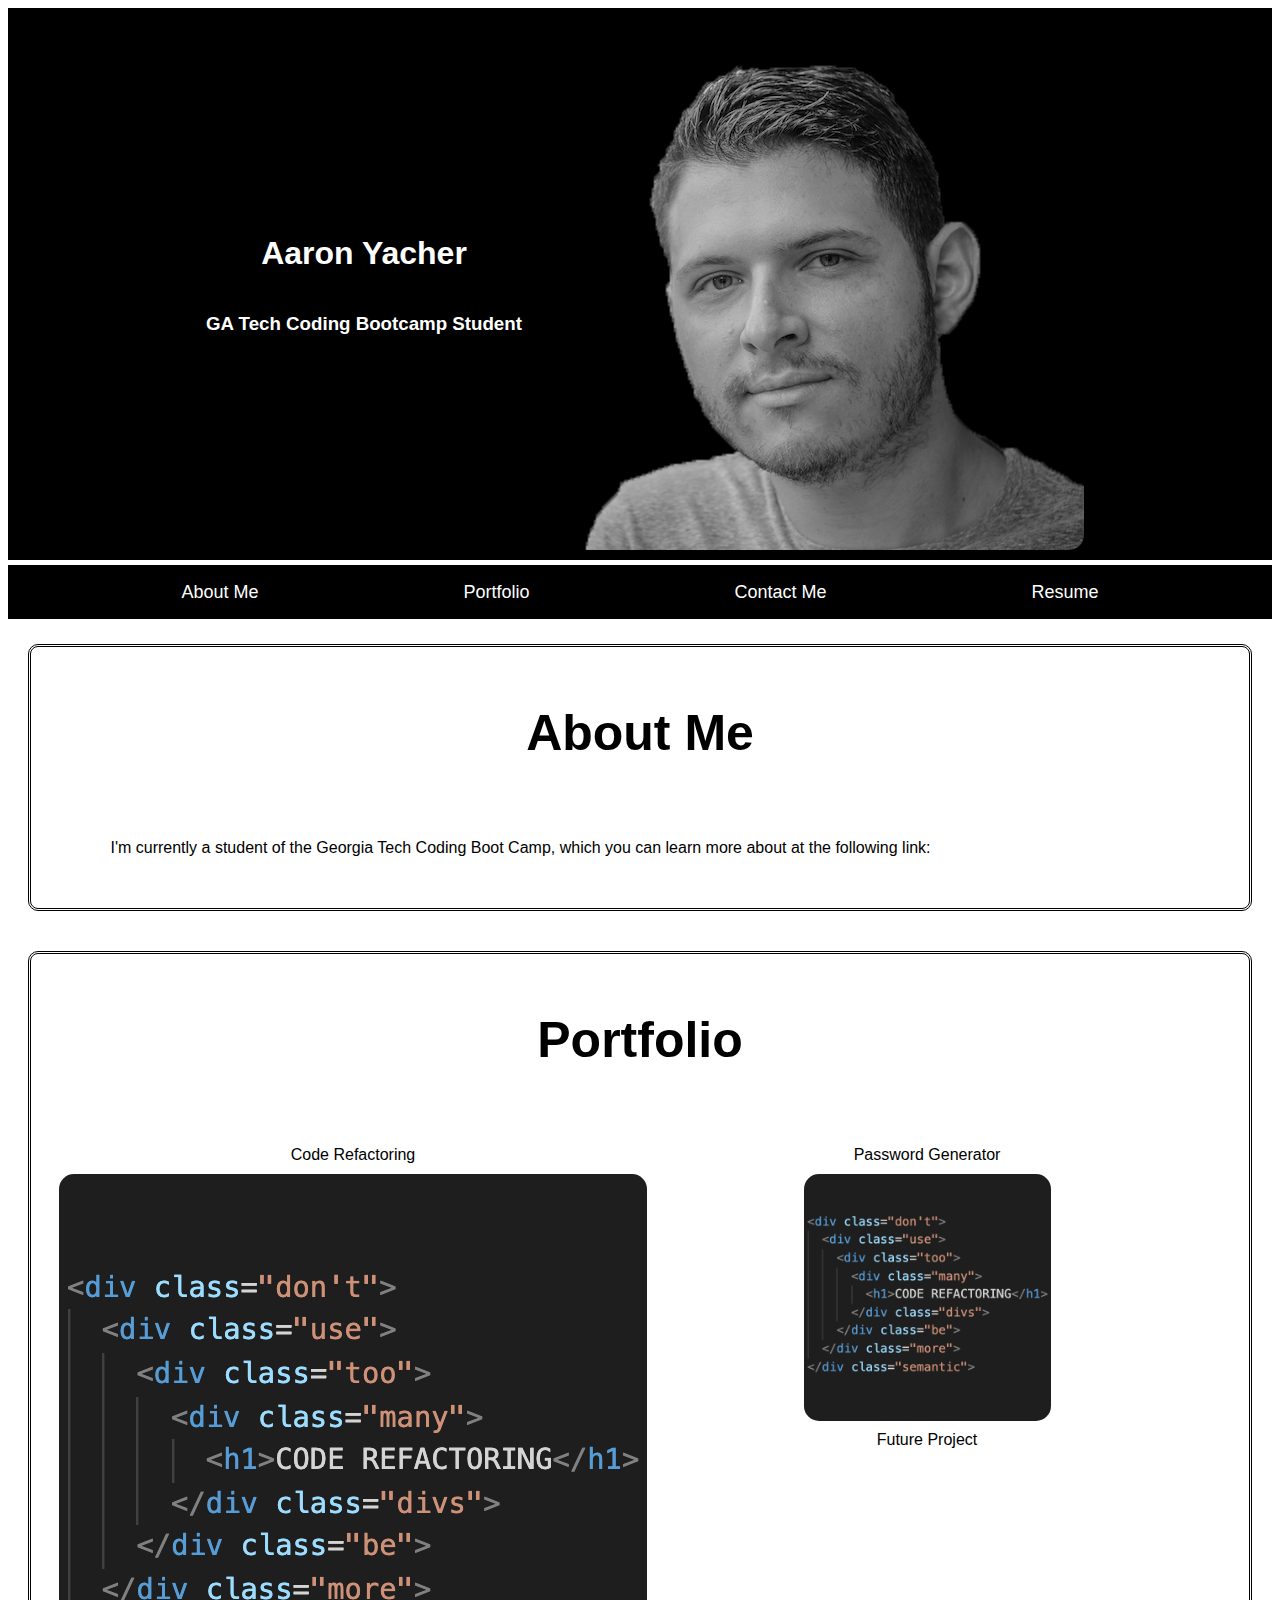
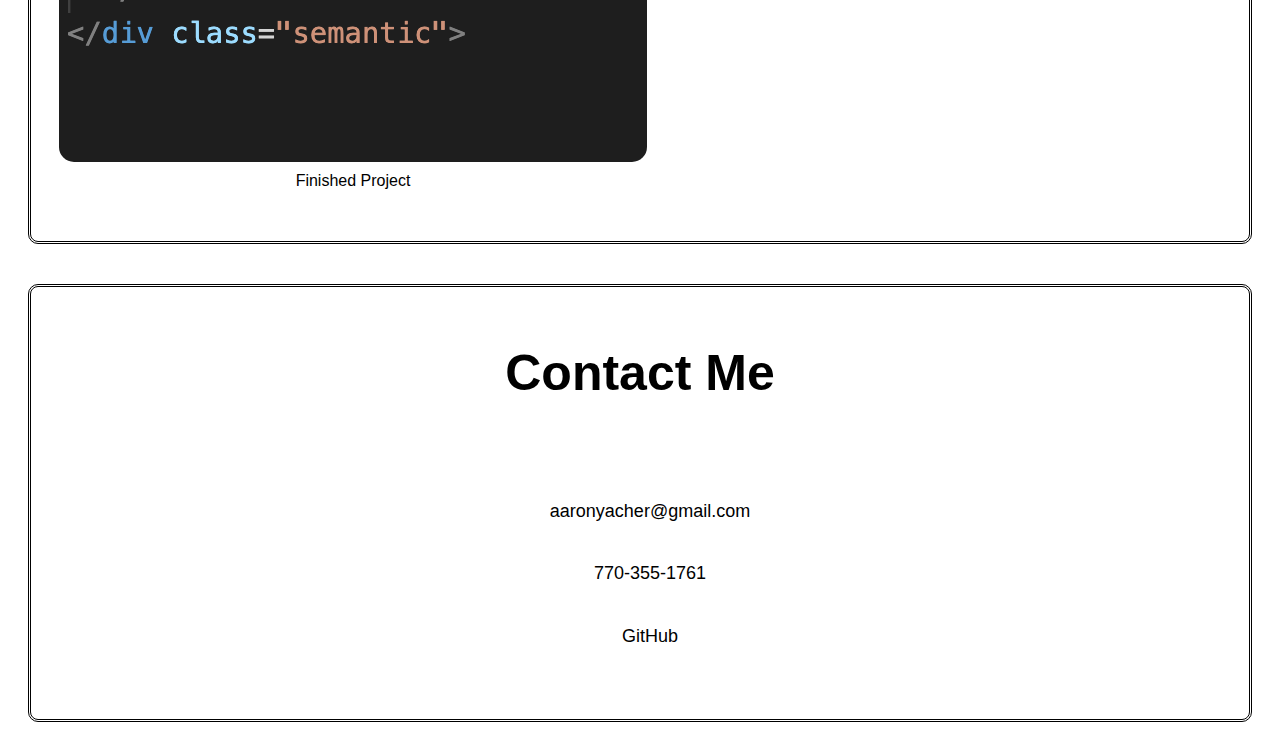
==== index.html @ 3f535246 "Link fix for resume download and protrait." ====
<!DOCTYPE html>
<html lang="en-US">
  <head>
    <meta charset="UTF-8" />
    <meta http-equiv="X-UA-Compatible" content="IE=edge" />
    <meta name="viewport" content="width=device-width, initial-scale=1.0" />
    <link rel="cssreset" href="./assets/css/reset.css" />
    <link rel="stylesheet" href="./assets/css/styles.css" />
  
    <title>Aaron Yacher - Portfolio</title>
  </head>
    <!-- ############################################ -->
    <!-- ############################################ -->
  <body>
      <header>
        <div>
          <h1>Aaron Yacher</h1>
          <h3>GA Tech Coding Bootcamp Student</h3>
        </div>
        <img src="./assets/images/aaron-yacher-grayscale-portrait.PNG" alt="Aaron Yacher">
      </header>
    <!-- ############################################ -->
    <!-- ############################################ -->
    <nav>
      <ul class="single-nav">
        <li><a href="#about-me">About Me</a></li>
        <li><a href="#portfolio">Portfolio</a></li>
        <li><a href="#contact-me">Contact Me</a></li>
        <li><a href="./assets/Aaron Yacher-Resume.pdf" download>Resume</a></li>
      </ul>
    </nav>
    <!-- ############################################ -->
    <!-- ############################################ -->   
    <section id="about-me" class="single-nav">
      <!-- About me section -->
        <h2>About Me</h2>

      <article>
        <p>
          I'm currently a student of the Georgia Tech Coding Boot Camp, which
          you can learn more about at the following link:
          <a href="https://bootcamp.pe.gatech.edu/coding/"
            >Georgia Tech Coding Boot Camp</a
          >
        </p>
      </article>
    </section>
    <!-- ############################################ -->
    <!-- ############################################ -->
    <section id="portfolio" class="single-nav">
      <!-- Portfolio section -->
      <h2>Portfolio</h2>
      <article>
        <a href="https://github.com/aalink/01-HTML-CSS-Git-CodeRefactor">
          <figure class="enlarge-image">
            <figcaption>Code Refactoring</figcaption>
            <img class="imgscale" src="./assets/images/be-semantic.png" alt="Code Refactoring" />
            <figcaption>Finished Project</figcaption>
          </figure>
        </a>

        <a href="/assets/html/password-generator.html">
          <figure class="enlarge-image">
            <figcaption>Password Generator</figcaption>
            <img src="./assets/images/be-semantic.png" alt="Password Generator" />
            <figcaption>Future Project</figcaption>
          </figure>
        </a>

        </figure>
      </article>
    </section>
    <!-- ############################################ -->
    <!-- ############################################ -->
    <section id="contact-me" class="single-nav">
      <!-- Contact Me -->
      <h2>Contact Me</h2>
      <article>
        <p>
          <ol>
            <li>aaronyacher@gmail.com</li>
            <li>770-355-1761</li>
            <li>GitHub</li>
          </ol>
        </p>
      </article>
    </section>
    <!-- ############################################ -->
    <!-- ############################################ -->
    <footer>

    </footer>
  </body>
</html>
---- assets/css/styles.css ----
* {
    font-family: Arial, Helvetica, sans-serif;
    color: white;
}


:root {
    --darkgrey: rgb(208, 208, 208); 
    --grey: #b1b1b1; 
    --mediumlightblue: #5382a1; 
    --lightblue: #bbe1fa;
    --myGrey: grey

}

html {
    scroll-behavior: smooth;
  }  

body {
    display: flex;
    flex-direction: column;
    justify-content: center;
    background-color: white;
}

header {
    display: flex;
    justify-content: center;
    background-color: black;
}

section {
    display: flex;
    flex-direction: column;
    background-color: white;
    padding: 15px;
    border-radius: 10px;
    margin: 20px;
    border-style: double;
    border-color: black;
    align-items: center;
}

div {
    display: flex;
    flex-direction: column;
    justify-content: center;
}

article {
    display: flex;
    padding: 20px;

}


p {
    color: black;
}

figure{
    display: flex;
    flex-direction: column;
    align-items: center;
    flex-basis: content;
}

figcaption {
    text-align: center;
    color: black;
}


#rcorners1 {
    padding: 20px;
    width: 200px;
    height: 150px;
}

.flexForFigures {
    display: flex;
    flex-direction: column;
    justify-content: center;
}

h1 {
    display: flex;
    justify-content: center;
    color: white;
}

h2 {
    color: black;
    font-size: 50px;
}

h3 {
    margin: 20px;
    text-align: center;
    display: flex;
    justify-content: center;
    color: white;
    
}

h4 {
    color: black;
    display: flex;
    flex-direction: column;
    justify-content: center;
}

nav {
    display: flex;
    justify-content: center;
    flex-wrap: wrap;
    
}


/* Possibly use for later to force size of image when resizing the page */
/* .image-size {
    width: 100%;
    height: 100%;
} */

/* ////////////////////////////// */
/* ////////////////////////////// */
/*  */
ul {
    display: flex;
    justify-content: space-evenly;
    flex-wrap: wrap;
    padding: 0%;
    width: 100%;
    background-color: black;
    margin-top: 5px;
    margin-bottom: 5px;
}

li {
    list-style-type: none;
    font-size: large;
    text-decoration: none;
    text-align: center;
    white-space: nowrap;
    padding: 20px;
    margin: 1.5px;
    background: black;
}

ul li {
    display: flex;
    justify-content: center;
    padding: 0px;

}

li a {
    padding:30px;
    padding-bottom: 15px;
    padding-top: 15px;
    text-decoration: none;
}

/* TODO: FIX PADDING ISSUE */
ol li{
    background: white;
    color: black;
    padding-left: 0px;
}
/* ////////////////////////////// */
/* ////////////////////////////// */


/* ////////////////////////////// */
/* ////////////////////////////// */
/* Turn button on nav bar white and then make the text black and bolder */
li:hover {
    background: white;
}

li a:hover {
    color: black;
    font-weight: bolder;
}

.enlarge-image:hover {
    transform: scale(1.2);
    font-weight: bolder;
}
/* ////////////////////////////// */
/* ////////////////////////////// */

.imgscale {
    max-width:130%;
    height:auto;
}

aside {
    background-color: rgb(45, 45, 45);
}

aside ul {
    padding: 0px;
}

aside ul li {
    list-style-type: none;
    padding: 15px 30px 15px 30px;
    white-space: nowrap;
}


main {
    display: flex;
    flex-wrap: wrap;
}

img {
    margin: 10px;
    border: 5px;
    max-width: 50%;
    border-radius: 15px;
}



.flex-column {
    display: flex;
    flex-direction: column;
    align-items: center;
}

/* @media screen and (max-width: 620px) {
    .card {
      display: flex;
      flex-wrap: wrap;
      width: 10%;
    }
  }

  .single-nav li {
    text-align: center;
} */



/* Responsive Design - <nav> switches to column orientation at 600px */
  @media screen and (max-width: 600px) {
    .single-nav {
        flex-direction:column;
    }
    li a {
        padding-left: 150px;
        padding-right: 150px;
        padding-top: 15px;
        padding-bottom: 15px;

    }
    article {
        flex-direction: column;
    }
    .imgscale {
        display: flex;
        flex-wrap: wrap;
        /* height:auto; */
        width: 100%;
    }
  }
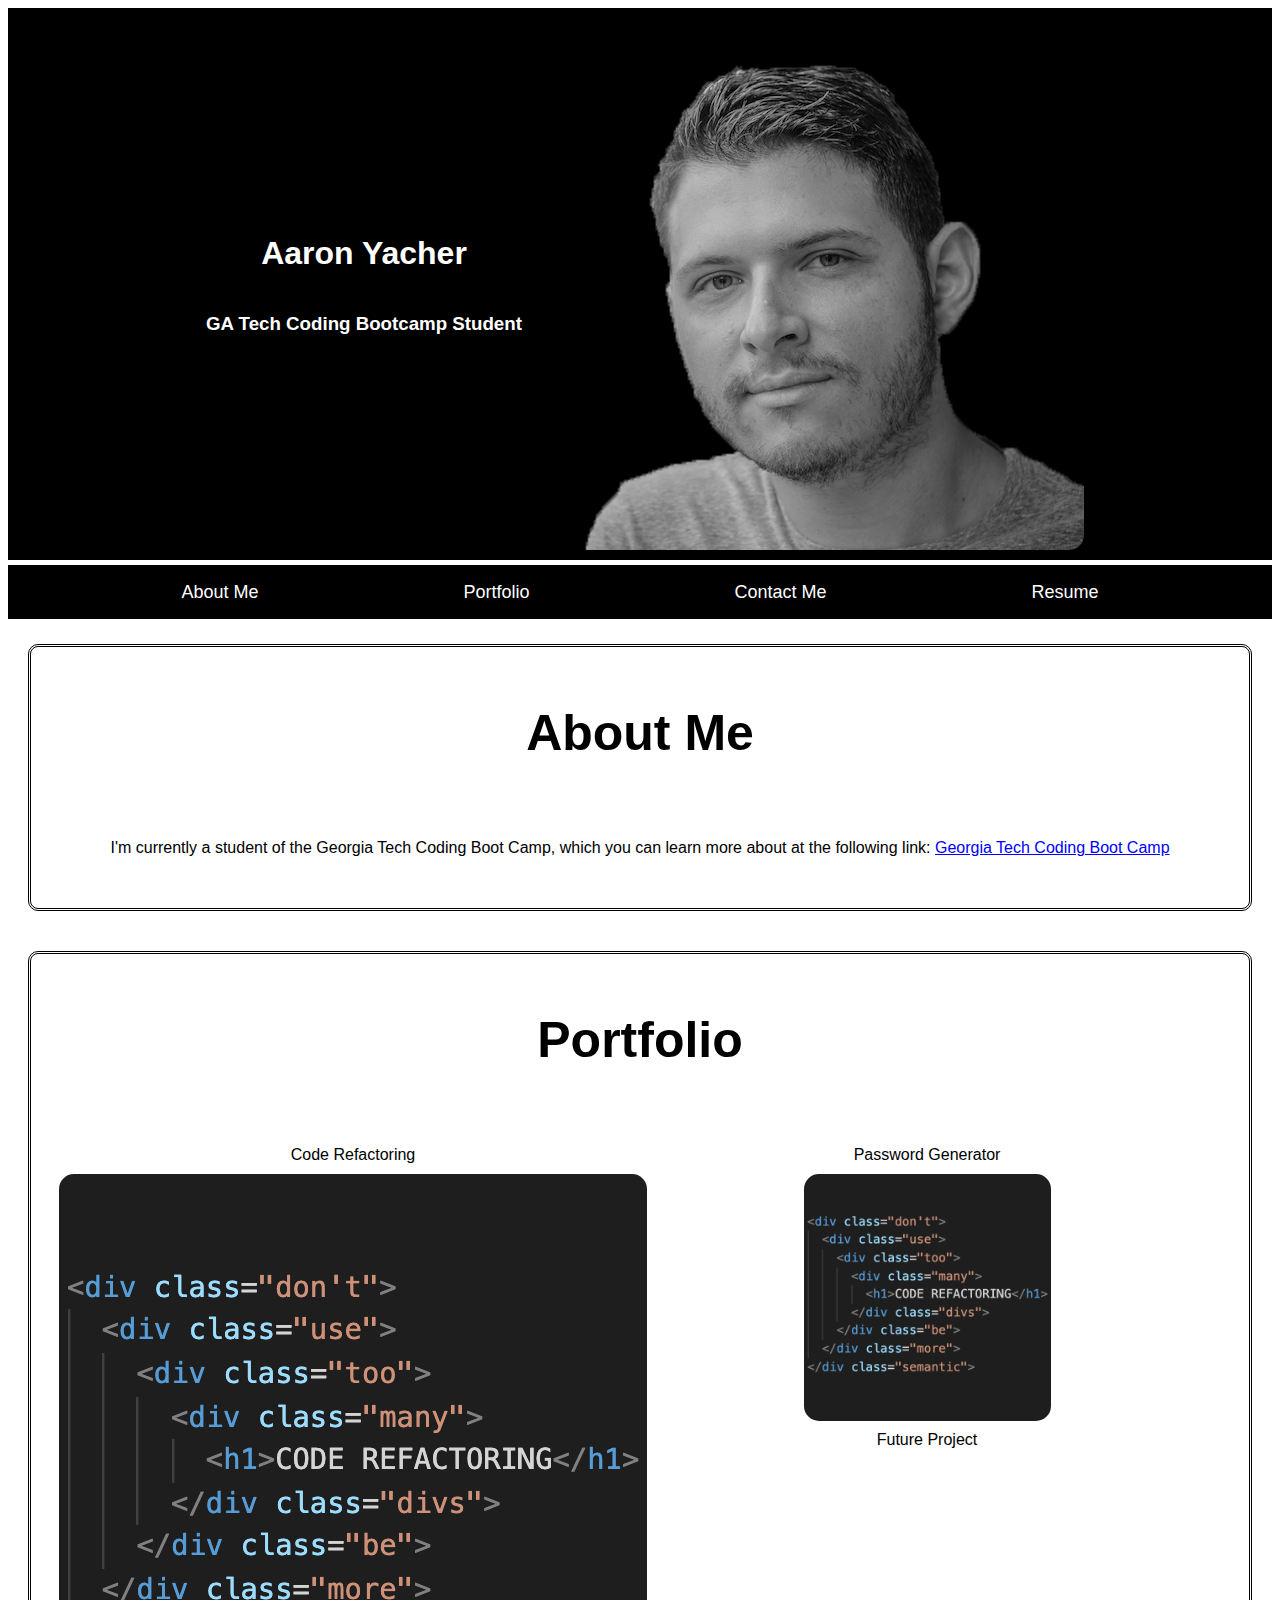
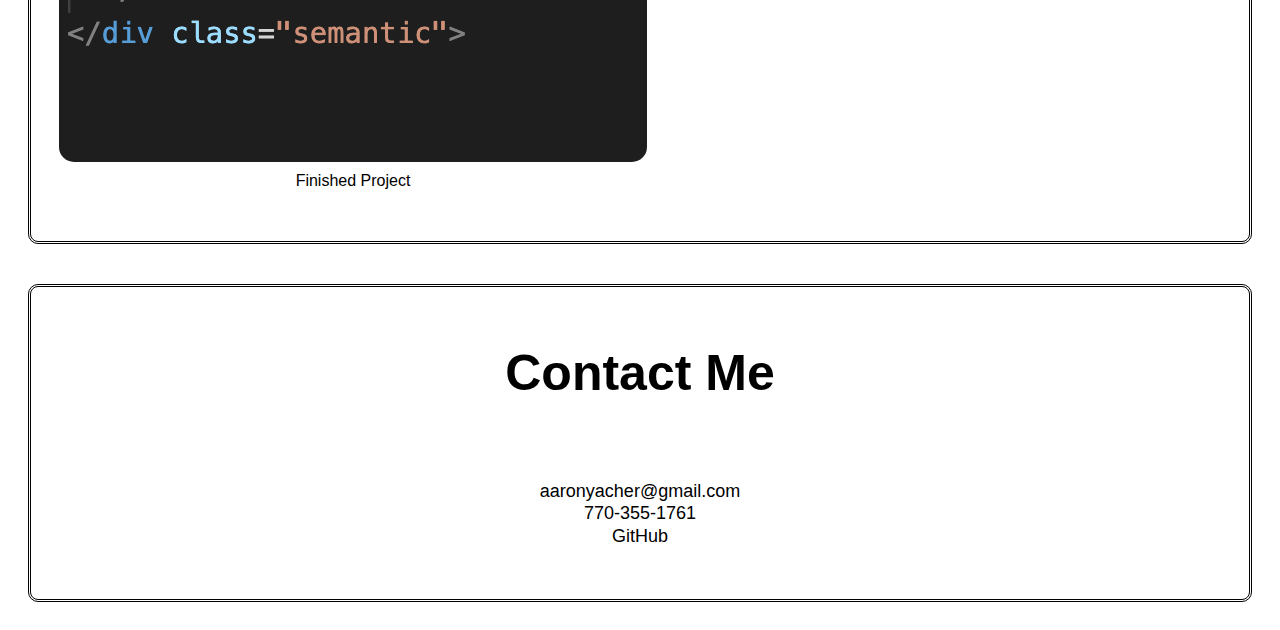
==== commit 322fd3dd: "MediaQuery fixes, padding changes, link styling, text alignment, <p> element removal, header class" ====
--- a/index.html
+++ b/index.html
@@ -12,7 +12,7 @@
     <!-- ############################################ -->
     <!-- ############################################ -->
   <body>
-      <header>
+      <header class="header-column-flex">
         <div>
           <h1>Aaron Yacher</h1>
           <h3>GA Tech Coding Bootcamp Student</h3>
@@ -76,13 +76,11 @@
       <!-- Contact Me -->
       <h2>Contact Me</h2>
       <article>
-        <p>
           <ol>
             <li>aaronyacher@gmail.com</li>
             <li>770-355-1761</li>
             <li>GitHub</li>
           </ol>
-        </p>
       </article>
     </section>
     <!-- ############################################ -->
--- a/assets/css/styles.css
+++ b/assets/css/styles.css
@@ -59,6 +59,10 @@
     color: black;
 }
 
+p a {
+    color: blue;
+}
+
 figure{
     display: flex;
     flex-direction: column;
@@ -88,6 +92,7 @@
     display: flex;
     justify-content: center;
     color: white;
+    text-align: center;
 }
 
 h2 {
@@ -157,6 +162,7 @@
 
 }
 
+
 li a {
     padding:30px;
     padding-bottom: 15px;
@@ -168,7 +174,11 @@
 ol li{
     background: white;
     color: black;
-    padding-left: 0px;
+    padding: 0px;
+}
+
+ol {
+    padding: 0px;
 }
 /* ////////////////////////////// */
 /* ////////////////////////////// */
@@ -253,8 +263,8 @@
         flex-direction:column;
     }
     li a {
-        padding-left: 150px;
-        padding-right: 150px;
+        padding-left: 80px;
+        padding-right: 80px;
         padding-top: 15px;
         padding-bottom: 15px;
 
@@ -269,3 +279,10 @@
         width: 100%;
     }
   }
+
+  @media screen and (max-width: 460px) {
+    .header-column-flex{
+        flex-direction: column;
+        align-items: center;
+    }
+}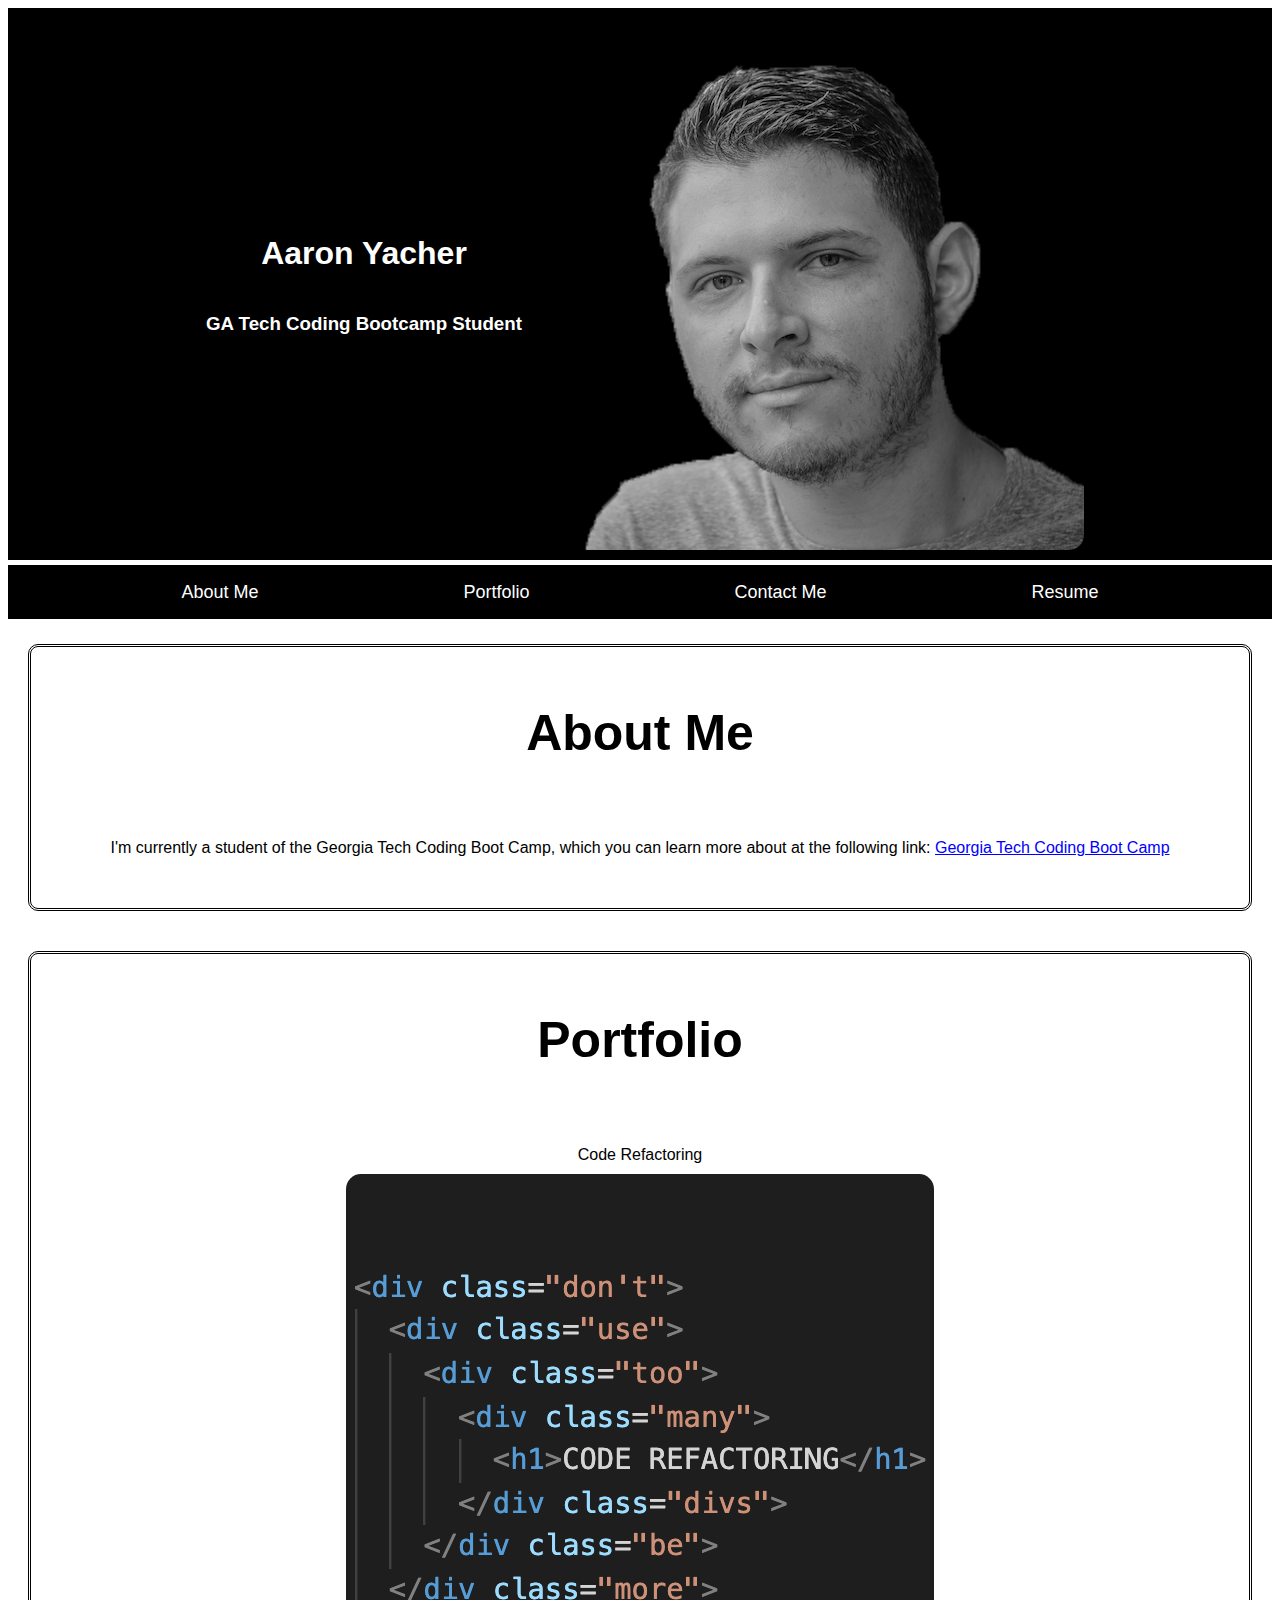
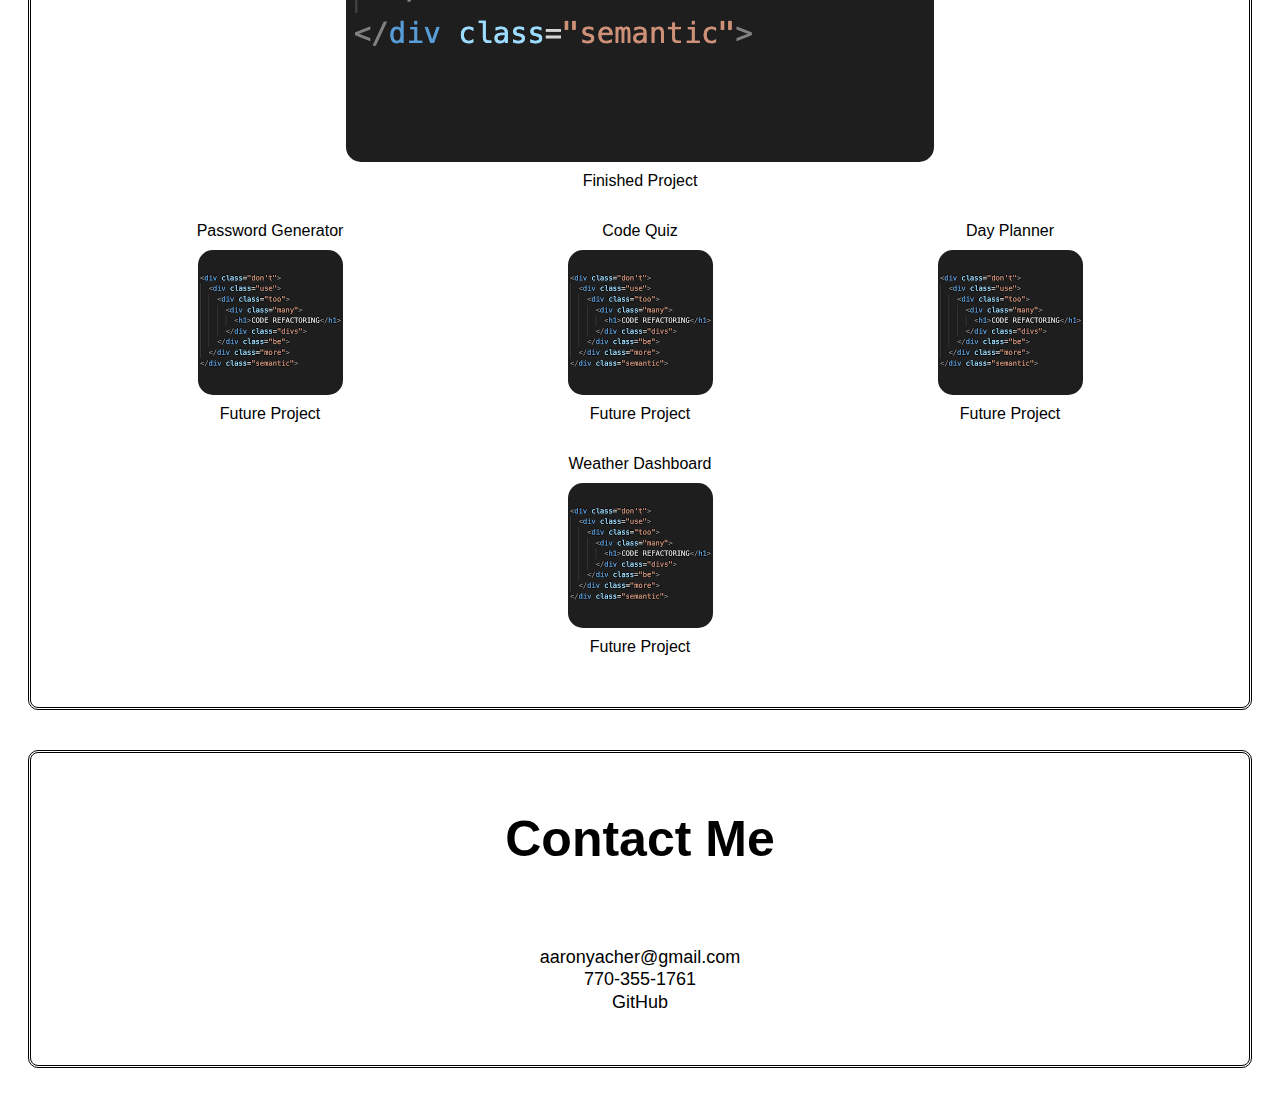
==== commit fc9271b0: "HTML file: div for future projects. CSS file: made projects-flex for new div." ====
--- a/index.html
+++ b/index.html
@@ -59,13 +59,36 @@
           </figure>
         </a>
 
-        <a href="/assets/html/password-generator.html">
-          <figure class="enlarge-image">
-            <figcaption>Password Generator</figcaption>
-            <img src="./assets/images/be-semantic.png" alt="Password Generator" />
-            <figcaption>Future Project</figcaption>
-          </figure>
-        </a>
+        <div class="projects-flex">
+          <a href="/assets/html/password-generator.html">
+            <figure class="enlarge-image">
+              <figcaption>Password Generator</figcaption>
+              <img src="./assets/images/be-semantic-2.png" alt="Password Generator" />
+              <figcaption>Future Project</figcaption>
+            </figure>
+          </a>
+          <a href="/assets/html/password-generator.html">
+            <figure class="enlarge-image">
+              <figcaption>Code Quiz</figcaption>
+              <img src="./assets/images/be-semantic-2.png" alt="Code Quiz" />
+              <figcaption>Future Project</figcaption>
+            </figure>
+          </a>
+          <a href="/assets/html/password-generator.html">
+            <figure class="enlarge-image">
+              <figcaption>Day Planner</figcaption>
+              <img src="./assets/images/be-semantic-2.png" alt="Day Planner" />
+              <figcaption>Future Project</figcaption>
+            </figure>
+          </a>
+          <a href="/assets/html/password-generator.html">
+            <figure class="enlarge-image">
+              <figcaption>Weather Dashboard</figcaption>
+              <img src="./assets/images/be-semantic-2.png" alt="Weather Dashboard" />
+              <figcaption>Future Project</figcaption>
+            </figure>
+          </a>
+        </div>
 
         </figure>
       </article>
--- a/assets/css/styles.css
+++ b/assets/css/styles.css
@@ -12,6 +12,7 @@
     --myGrey: grey
 
 }
+
 
 html {
     scroll-behavior: smooth;
@@ -50,6 +51,7 @@
 
 article {
     display: flex;
+    flex-direction: column;
     padding: 20px;
 
 }
@@ -64,9 +66,9 @@
 }
 
 figure{
-    display: flex;
-    flex-direction: column;
     align-items: center;
+    display: flex;
+    flex-direction: column;
     flex-basis: content;
 }
 
@@ -123,6 +125,11 @@
     
 }
 
+.projects-flex {
+    display: flex;
+    flex-wrap: wrap;
+    flex-direction: row;
+}
 
 /* Possibly use for later to force size of image when resizing the page */
 /* .image-size {
@@ -197,14 +204,14 @@
 }
 
 .enlarge-image:hover {
-    transform: scale(1.2);
+    transform: scale(1.1);
     font-weight: bolder;
 }
 /* ////////////////////////////// */
 /* ////////////////////////////// */
 
 .imgscale {
-    max-width:130%;
+    max-width:75%;
     height:auto;
 }
 
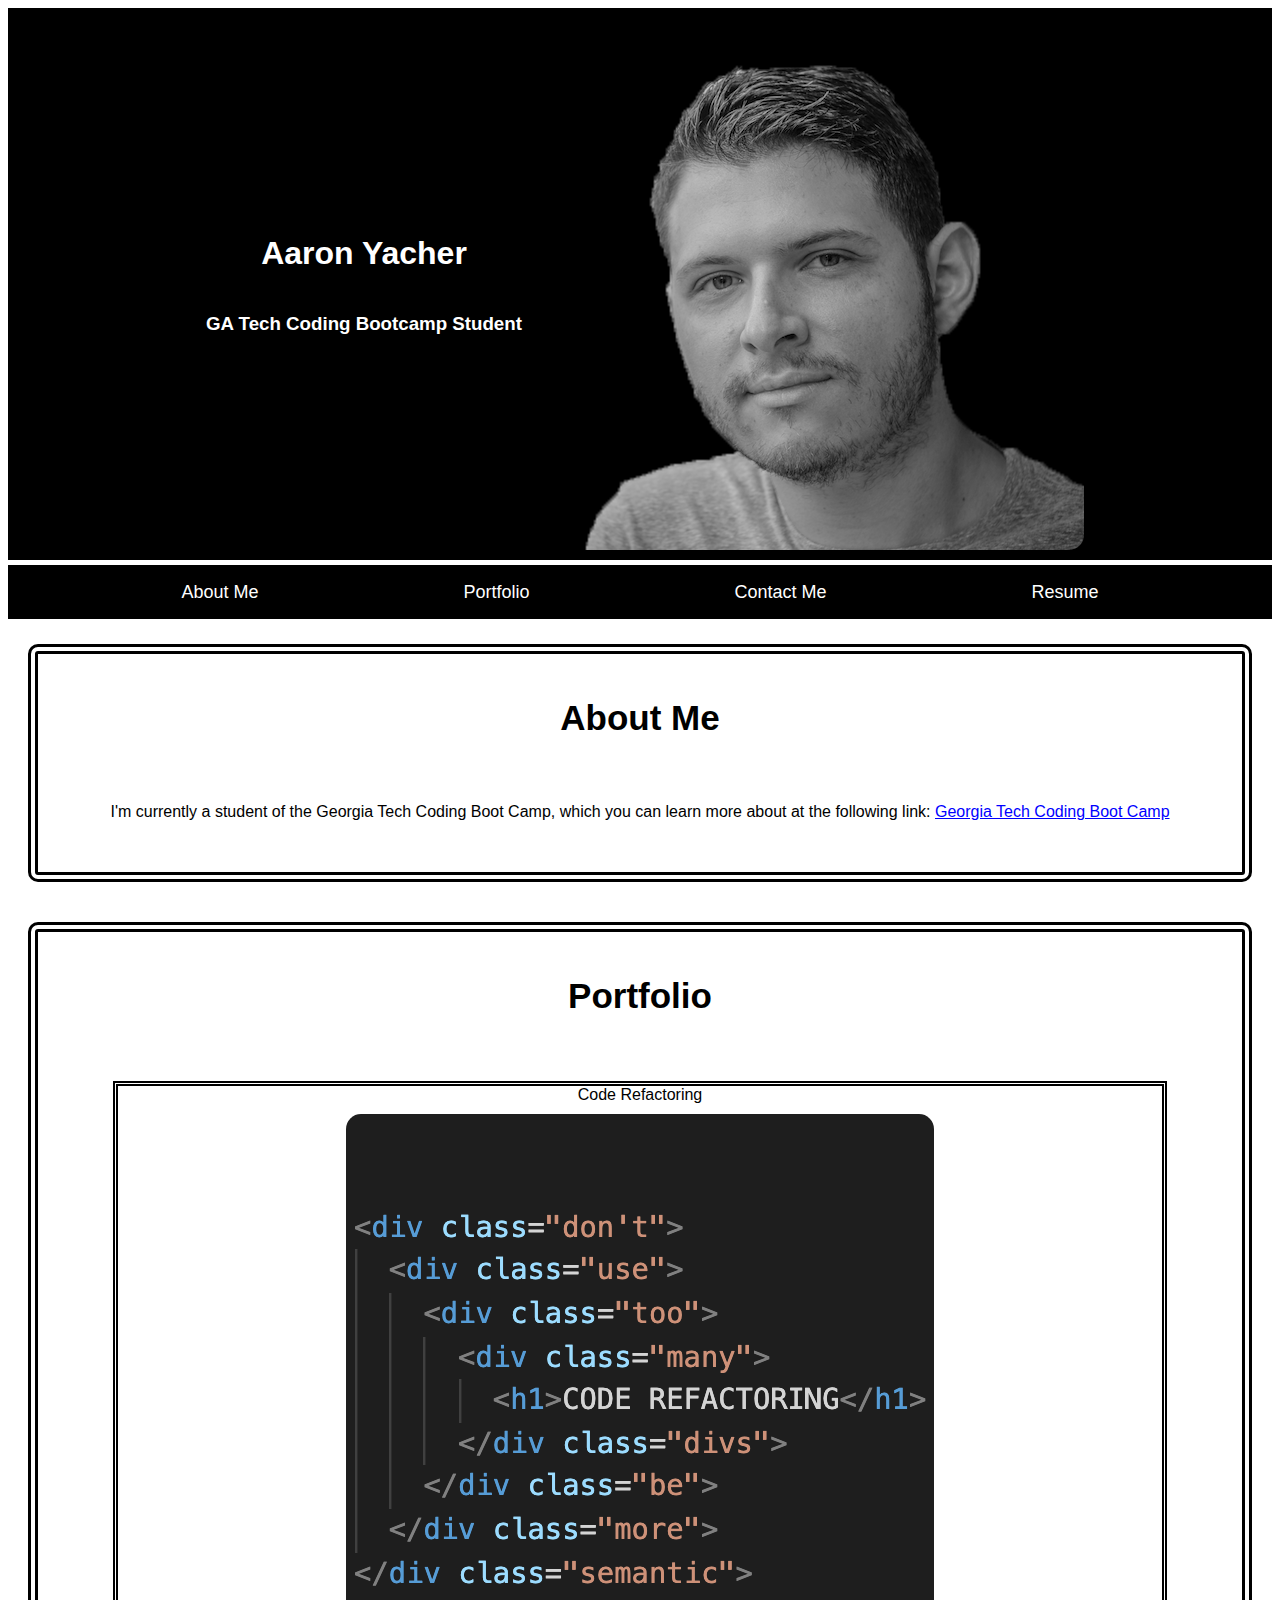
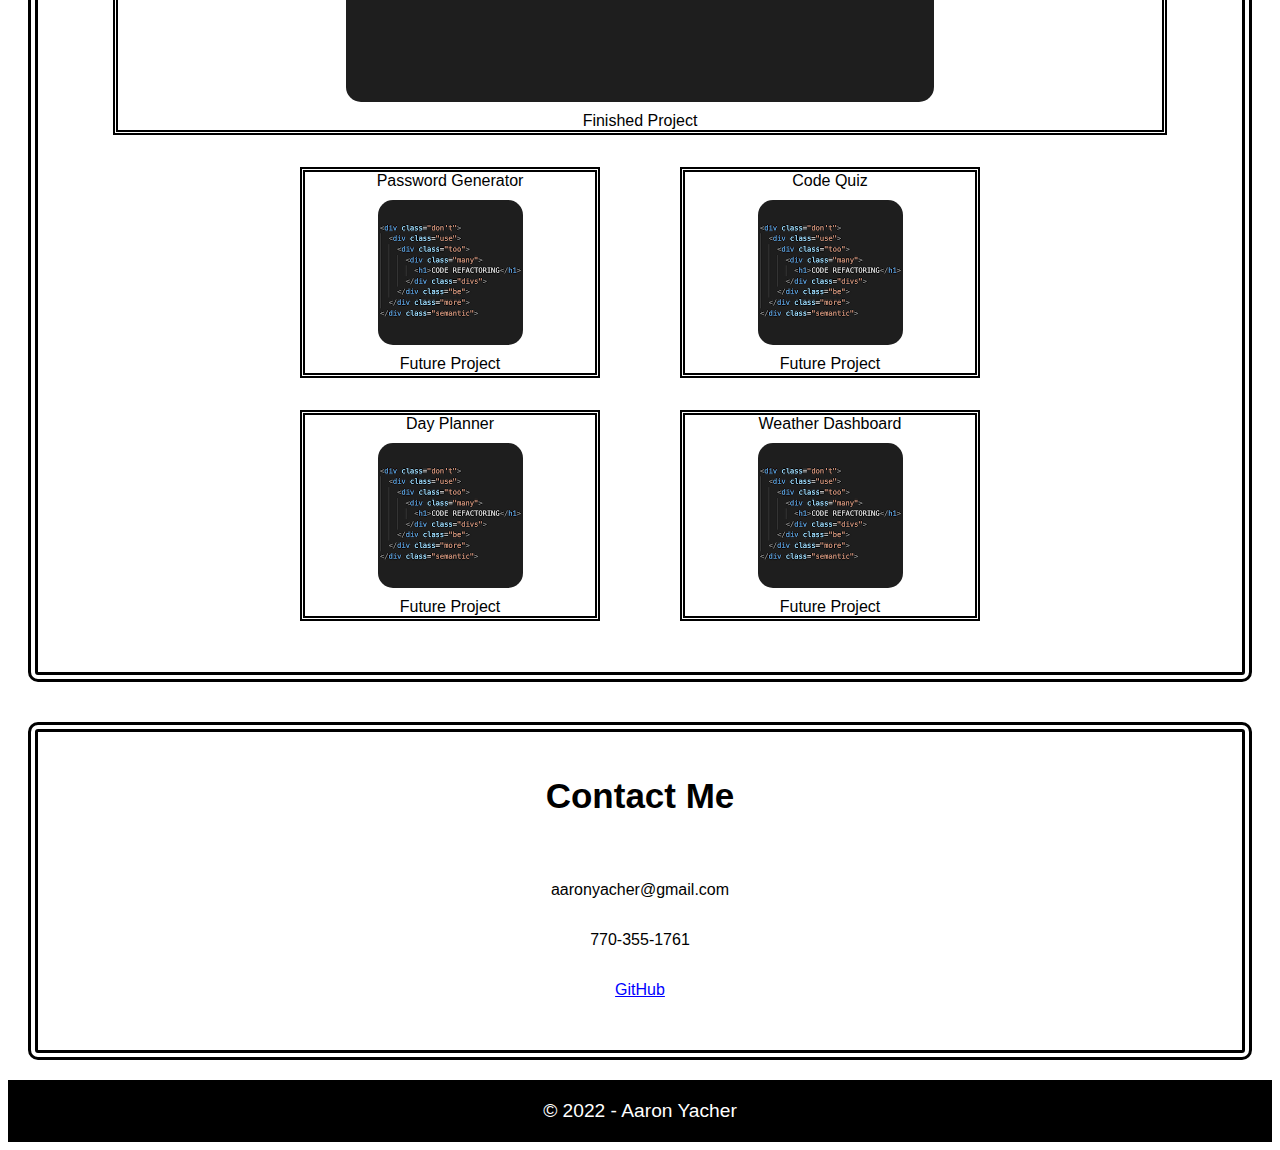
==== commit 32056c3a: "HTML additions:footer,text center for Contact Me, link to project 1. CSS: border styles" ====
--- a/index.html
+++ b/index.html
@@ -7,7 +7,7 @@
     <link rel="cssreset" href="./assets/css/reset.css" />
     <link rel="stylesheet" href="./assets/css/styles.css" />
   
-    <title>Aaron Yacher - Portfolio</title>
+    <title>Aaron Yacher - Web Development Student</title>
   </head>
     <!-- ############################################ -->
     <!-- ############################################ -->
@@ -51,7 +51,7 @@
       <!-- Portfolio section -->
       <h2>Portfolio</h2>
       <article>
-        <a href="https://github.com/aalink/01-HTML-CSS-Git-CodeRefactor">
+        <a href="https://aalink.github.io/01-HTML-CSS-Git-CodeRefactor/">
           <figure class="enlarge-image">
             <figcaption>Code Refactoring</figcaption>
             <img class="imgscale" src="./assets/images/be-semantic.png" alt="Code Refactoring" />
@@ -98,18 +98,16 @@
     <section id="contact-me" class="single-nav">
       <!-- Contact Me -->
       <h2>Contact Me</h2>
-      <article>
-          <ol>
-            <li>aaronyacher@gmail.com</li>
-            <li>770-355-1761</li>
-            <li>GitHub</li>
-          </ol>
+      <article class="text-center">
+            <p>aaronyacher@gmail.com</p>
+            <p>770-355-1761</p>
+            <p><a href="https://github.com/aalink">GitHub</a></p>
       </article>
     </section>
     <!-- ############################################ -->
     <!-- ############################################ -->
     <footer>
-
+      © 2022 - Aaron Yacher
     </footer>
   </body>
 </html>
--- a/assets/css/styles.css
+++ b/assets/css/styles.css
@@ -40,6 +40,7 @@
     margin: 20px;
     border-style: double;
     border-color: black;
+    border-width: 10px;
     align-items: center;
 }
 
@@ -70,6 +71,9 @@
     display: flex;
     flex-direction: column;
     flex-basis: content;
+    border-style: double;
+    border-width: 5px;
+    border-color: black;
 }
 
 figcaption {
@@ -99,7 +103,7 @@
 
 h2 {
     color: black;
-    font-size: 50px;
+    font-size: 35px;
 }
 
 h3 {
@@ -190,6 +194,9 @@
 /* ////////////////////////////// */
 /* ////////////////////////////// */
 
+.text-center {
+    text-align: center;
+}
 
 /* ////////////////////////////// */
 /* ////////////////////////////// */
@@ -242,6 +249,12 @@
     border-radius: 15px;
 }
 
+footer {
+    text-align: center;
+    background-color: black;
+    font-size: larger;
+    padding: 20px;
+}
 
 
 .flex-column {
